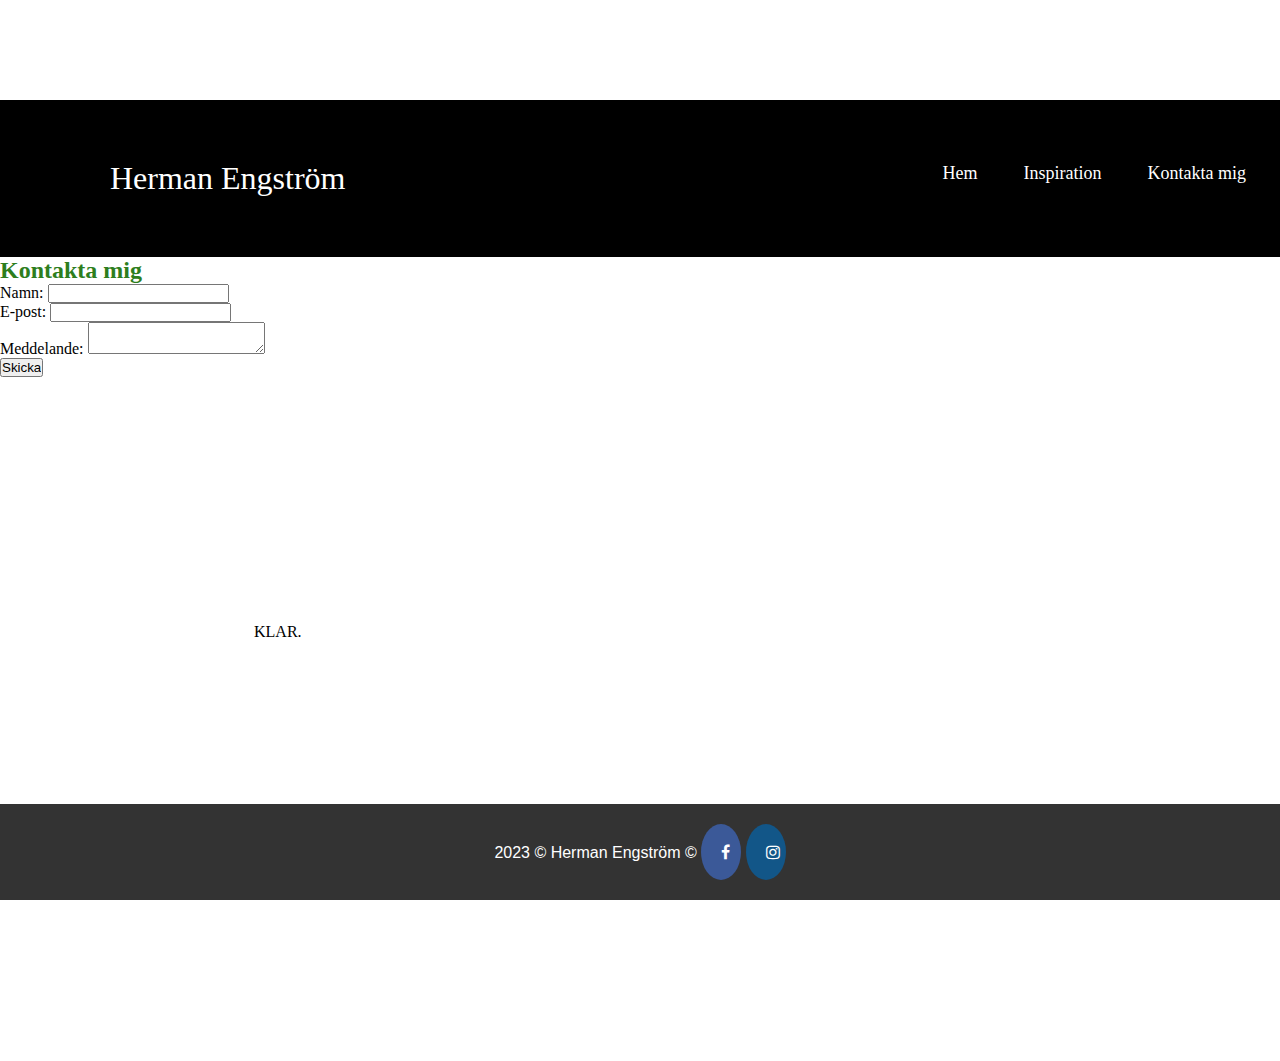
==== contact-me.html @ dc47c2a8 "Add files via upload" ====
<!DOCTYPE html>
<html lang="en">
  <head>
    <meta charset="UTF-8" />
    <meta http-equiv="X-UA-Compatible" content="IE=edge" />
    <meta name="viewport" content="width=device-width, initial-scale=1.0" />
    <link rel="stylesheet" href="style.css" />
    <link
      rel="stylesheet"
      href="https://cdnjs.cloudflare.com/ajax/libs/font-awesome/4.7.0/css/font-awesome.min.css"
    />
    <title>Herman Engström</title>
  </head>

  <body>
    <nav class="navbar">
      <!-- LOGO -->
      <div class="logo">Herman Engström</div>
      <!-- NAVIGATION MENU -->
      <ul class="nav-links">
        <!-- NAVIGATION MENY -->
        <div class="menu">
          <li><a href="index.html">Hem</a></li>
          <li class="inspiration">
            <a href="inspiration.html">Inspiration</a>
            <!-- DROPDOWN MENY -->
            <ul class="dropdown">
              <li><a href="computers.html">Datorer</a></li>
              <li><a href="games.html">Spel</a></li>
              <li><a href="sport.html">Idrott</a></li>
            </ul>
          </li>
          <li><a href="contact-me.html">Kontakta mig</a></li>
        </div>
      </ul>
    </nav>
  </body>
  <h2>Kontakta mig</h2>
  <form action="skicka_formular.php" method="post">
    <label for="namn">Namn:</label>
    <input type="text" id="namn" name="namn" required />
    <br />
    <label for="epost">E-post:</label>
    <input type="email" id="epost" name="epost" required />
    <br />
    <label for="meddelande">Meddelande:</label>
    <textarea id="meddelande" name="meddelande" required></textarea>
    <br />
    <input type="submit" value="Skicka" />
  </form>
  <iframe
    src="https://www.google.com/maps/embed?pb=!1m18!1m12!1m3!1d2254.187195190424!2d13.008444315924537!3d55.59875568051247!2m3!1f0!2f0!3f0!3m2!1i1024!2i768!4f13.1!3m3!1m2!1s0x4653a159275308af%3A0x3fad69ed34b03709!2sGrit%20Academy!5e0!3m2!1ssv!2sse!4v1676980591243!5m2!1ssv!2sse"
    width="600"
    height="450"
    style="border: 0"
    allowfullscreen=""
    loading="lazy"
    referrerpolicy="no-referrer-when-downgrade"
  ></iframe>
  <!-- Footer med copyright text & länkar -->
  <footer class="frame">
    <p>
      2023 &copy; Herman Engström &#169;
      <a href="https://www.instagram.com/engstromh/" class="fa fa-facebook"></a>
      <a href="https://www.facebook.com/engstromH" class="fa fa-instagram"></a>
    </p>
  </footer>
</html>
KLAR.
---- style.css ----
/* UTILITIES */
* {
  margin: 0;
  padding: 0;
  box-sizing: border-box;
}
/* Set the font family and some other styles for the body */
body {
  font-family: cursive;
  overflow-y: scroll; /* Show scrollbar only when needed */
  position: relative;
  min-height: 100vh;
  margin-bottom: 61px; /* Add some space at the bottom for a fixed footer */
}

/* Remove underline from all links */
a {
  text-decoration: none;
}
/* Remove bullets from all list items */
li {
  list-style: none;
}

/* NAVBAR STYLING */
.navbar {
  display: flex;
  align-items: center;
  justify-content: space-between;
  padding: 20px;
  background-color: rgb(0, 0, 0);
  color: #fff;
  margin-top: 100px;
}

/* Set the color of all elements inside .nav-links to white */
.nav-links a {
  color: #fff;
}

/* LOGO */
.logo {
  position: flex;
  margin: 40px 40px 40px 90px;
  right: 0;
  display: inline;
  font-size: 32px;
}

/* NAVBAR MENU */
.menu {
  right: 0;
  display: flex;
  gap: 1em;
  font-size: 18px;
}

/* Style for menu list items on hover */
.menu li:hover {
  background-color: #000000;
  border-radius: 5px;
  transition: 0.3s ease;
  background-color: #323333;
}

.menu li {
  padding: 5px 14px;
}

/* DROPDOWN MENU */
.inspiration {
  position: relative;
}

/*DROPDOWN MENU STYLING AND POSITIONING*/
.dropdown {
  background-color: rgb(0, 0, 0);
  padding: 1em 0;
  position: absolute;
  display: none;
  border-radius: 8px;
  top: 35px;
}

/* Add margin to the top of list items that immediately follow another list item */
.dropdown li + li {
  margin-top: 10px;
}

/* Style for dropdown list items */
.dropdown li {
  padding: 0.5em 1em;
  width: 8em;
  text-align: center;
}

/* Style for dropdown list items on hover */
.dropdown li:hover {
  background-color: #323333;
}

/* Display the dropdown list when the .inspiration element is hovered */
.inspiration:hover .dropdown {
  display: block;
}

/*Sets the position of the Avatar and the styling for img*/
img {
  display: flex;
  margin-left: 100px;
  margin-bottom: 10px;
  max-width: 60px;
  height: auto;
  float: top;
  object-fit: cover;
  height: 100%;
  border: 2px solid red;
}

/*Styles the Google Maps*/
iframe {
  margin-top: 10px;
  height: 250px;
  width: 250px;
}

/* Style for the info card on the first page */
.info-card {
  border: 1px solid #ccc;
  border-radius: 4px;
  box-shadow: 0 0 10px rgba(0, 0, 0, 0.1);
  padding: 20px;
  width: 300px;
  margin-left: 40%;
}

/* Font and positioning of the text inside the card */
.info-card h2 {
  font-size: 1.2rem;
  margin-top: 0;
}

/* Fontsize and positioning of the text inside the card */
.info-card p {
  font-size: 1rem;
  margin-bottom: 10px;
}

/* Style for the info card link */
.info-card a {
  color: #007bff;
  display: block;
  font-size: 0.9rem;
  text-align: right;
  text-decoration: none;
}

/* Center the heading inside a div */
div h2 {
  text-align: center;
}

/* Center the text inside a div */
div p {
  text-align: center;
}

/* Centers the element horizontally */
.center {
  text-align: center;
}

/* Style for ordered list */
ol {
  list-style-type: decimal;
  margin: 20px 0;
  padding: 0 0 0 30px;
}

/* Sets 10px from the bottom for the list */
li {
  margin-bottom: 10px;
}

/*Makes the links blue*/
a {
  color: #0077cc;
  text-decoration: none;
}

/*Style for links on hover*/
a:hover {
  text-decoration: underline;
}

/*Style for the h1 heading*/
h1 {
  color: blue;
  text-align: center;
  font-family: Arial;
}

/*Style for the h2 heading*/
h2 {
  color: rgb(45, 126, 29);
  font-family: "Times New Roman", Times, serif;
}

/*Style for the p heading*/
p {
  text-align: center;
  font-family: "Lucida Sans", "Lucida Sans Regular", "Lucida Grande",
    "Lucida Sans Unicode", Geneva, Verdana, sans-serif;
}

/* Style for the footer icons */
.fa {
  padding: 20px;
  font-size: 30px;
  width: 30px;
  text-align: center;
  text-decoration: none;
  border-radius: 50%;
}

/* Adds a hover effect */
.fa:hover {
  opacity: 0.7;
}

/* Sets a specific color for each brand */
/* Facebook */
.fa-facebook {
  background: #3b5998;
  color: white;
}

/* Instagram */
.fa-instagram {
  background: #125688;
  color: white;
}
/* Footer at the bottom */
footer {
  text-align: center;
  position: fixed;
  width: 100%;
  bottom: 0;
  background-color: #333;
  color: #fff;
  padding: 20px;
}
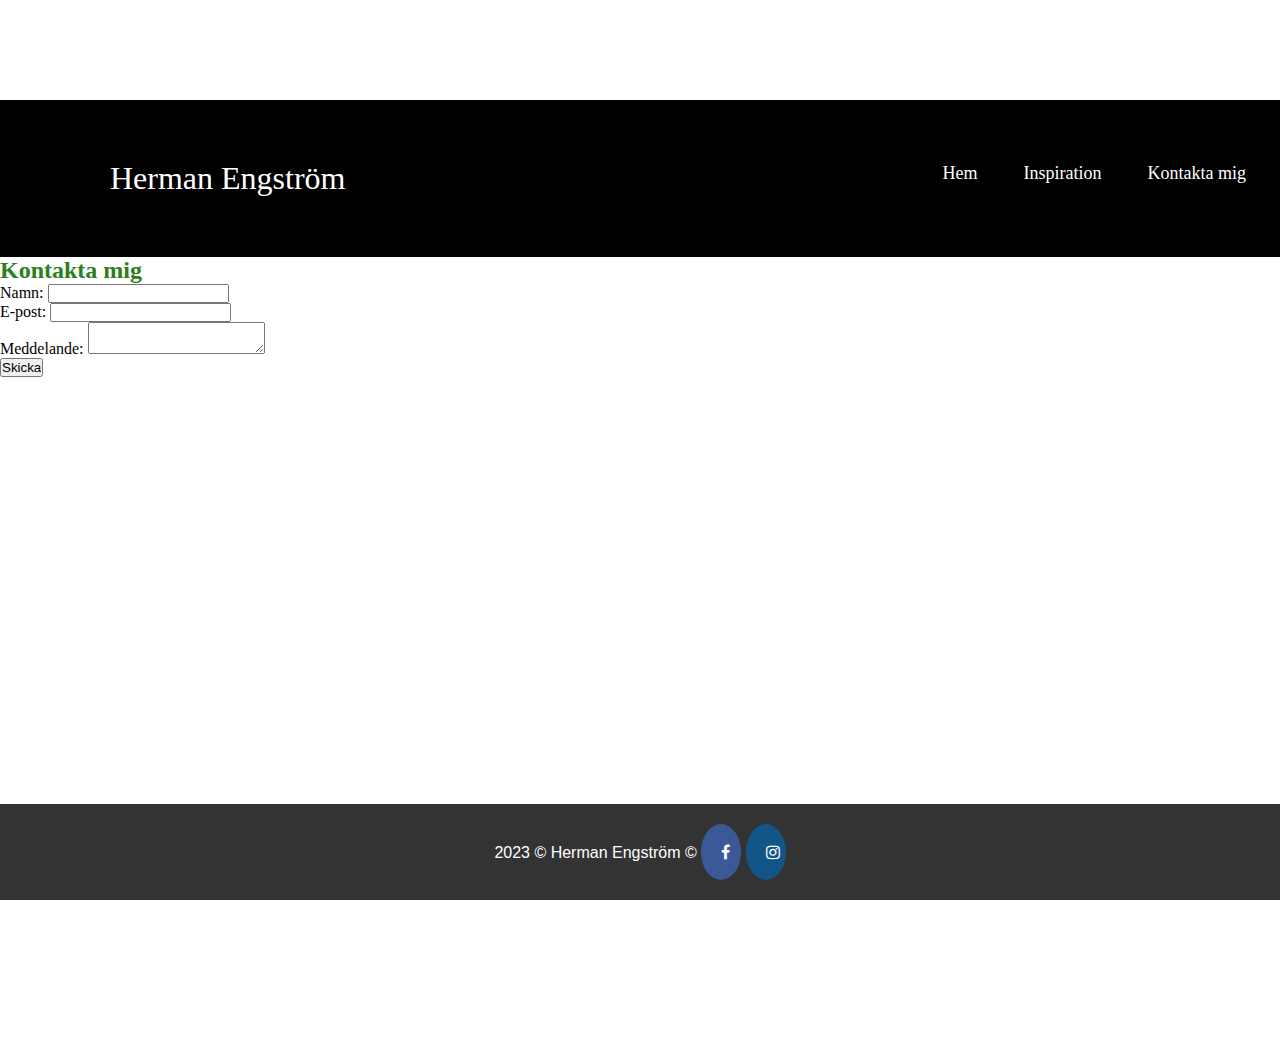
==== commit d49d26de: "230224" ====
--- a/contact-me.html
+++ b/contact-me.html
@@ -1,69 +1,69 @@
-<!DOCTYPE html>
-<html lang="en">
-  <head>
-    <meta charset="UTF-8" />
-    <meta http-equiv="X-UA-Compatible" content="IE=edge" />
-    <meta name="viewport" content="width=device-width, initial-scale=1.0" />
-    <link rel="stylesheet" href="style.css" />
-    <link
-      rel="stylesheet"
-      href="https://cdnjs.cloudflare.com/ajax/libs/font-awesome/4.7.0/css/font-awesome.min.css"
-    />
-    <title>Herman Engström</title>
-  </head>
-
-  <body>
-    <nav class="navbar">
-      <!-- LOGO -->
-      <div class="logo">Herman Engström</div>
-      <!-- NAVIGATION MENU -->
-      <ul class="nav-links">
-        <!-- NAVIGATION MENY -->
-        <div class="menu">
-          <li><a href="index.html">Hem</a></li>
-          <li class="inspiration">
-            <a href="inspiration.html">Inspiration</a>
-            <!-- DROPDOWN MENY -->
-            <ul class="dropdown">
-              <li><a href="computers.html">Datorer</a></li>
-              <li><a href="games.html">Spel</a></li>
-              <li><a href="sport.html">Idrott</a></li>
-            </ul>
-          </li>
-          <li><a href="contact-me.html">Kontakta mig</a></li>
-        </div>
-      </ul>
-    </nav>
-  </body>
-  <h2>Kontakta mig</h2>
-  <form action="skicka_formular.php" method="post">
-    <label for="namn">Namn:</label>
-    <input type="text" id="namn" name="namn" required />
-    <br />
-    <label for="epost">E-post:</label>
-    <input type="email" id="epost" name="epost" required />
-    <br />
-    <label for="meddelande">Meddelande:</label>
-    <textarea id="meddelande" name="meddelande" required></textarea>
-    <br />
-    <input type="submit" value="Skicka" />
-  </form>
-  <iframe
-    src="https://www.google.com/maps/embed?pb=!1m18!1m12!1m3!1d2254.187195190424!2d13.008444315924537!3d55.59875568051247!2m3!1f0!2f0!3f0!3m2!1i1024!2i768!4f13.1!3m3!1m2!1s0x4653a159275308af%3A0x3fad69ed34b03709!2sGrit%20Academy!5e0!3m2!1ssv!2sse!4v1676980591243!5m2!1ssv!2sse"
-    width="600"
-    height="450"
-    style="border: 0"
-    allowfullscreen=""
-    loading="lazy"
-    referrerpolicy="no-referrer-when-downgrade"
-  ></iframe>
-  <!-- Footer med copyright text & länkar -->
-  <footer class="frame">
-    <p>
-      2023 &copy; Herman Engström &#169;
-      <a href="https://www.instagram.com/engstromh/" class="fa fa-facebook"></a>
-      <a href="https://www.facebook.com/engstromH" class="fa fa-instagram"></a>
-    </p>
-  </footer>
-</html>
-KLAR.
+<!DOCTYPE html>
+<html lang="en">
+  <head>
+    <meta charset="UTF-8" />
+    <meta http-equiv="X-UA-Compatible" content="IE=edge" />
+    <meta name="viewport" content="width=device-width, initial-scale=1.0" />
+    <link rel="stylesheet" href="style.css" />
+    <link
+      rel="stylesheet"
+      href="https://cdnjs.cloudflare.com/ajax/libs/font-awesome/4.7.0/css/font-awesome.min.css"
+    />
+    <title>Herman Engström</title>
+  </head>
+
+  <body>
+    <nav class="navbar">
+      <!-- LOGO -->
+      <div class="logo">Herman Engström</div>
+      <!-- NAVIGATION MENU -->
+      <ul class="nav-links">
+        <!-- NAVIGATION MENY -->
+        <div class="menu">
+          <li><a href="index.html">Hem</a></li>
+          <li class="inspiration">
+            <a href="inspiration.html">Inspiration</a>
+            <!-- DROPDOWN MENY -->
+            <ul class="dropdown">
+              <li><a href="computers.html">Datorer</a></li>
+              <li><a href="games.html">Spel</a></li>
+              <li><a href="sport.html">Idrott</a></li>
+            </ul>
+          </li>
+          <li><a href="contact-me.html">Kontakta mig</a></li>
+        </div>
+      </ul>
+    </nav>
+  </body>
+  <h2>Kontakta mig</h2>
+  <form action="skicka_formular.php" method="post">
+    <label for="namn">Namn:</label>
+    <input type="text" id="namn" name="namn" required />
+    <br />
+    <label for="epost">E-post:</label>
+    <input type="email" id="epost" name="epost" required />
+    <br />
+    <label for="meddelande">Meddelande:</label>
+    <textarea id="meddelande" name="meddelande" required></textarea>
+    <br />
+    <input type="submit" value="Skicka" />
+  </form>
+  <iframe
+    src="https://www.google.com/maps/embed?pb=!1m18!1m12!1m3!1d2254.187195190424!2d13.008444315924537!3d55.59875568051247!2m3!1f0!2f0!3f0!3m2!1i1024!2i768!4f13.1!3m3!1m2!1s0x4653a159275308af%3A0x3fad69ed34b03709!2sGrit%20Academy!5e0!3m2!1ssv!2sse!4v1676980591243!5m2!1ssv!2sse"
+    width="600"
+    height="450"
+    style="border: 0"
+    allowfullscreen=""
+    loading="lazy"
+    referrerpolicy="no-referrer-when-downgrade"
+  ></iframe>
+  <!-- Footer med copyright text & länkar -->
+  <footer class="frame">
+    <p>
+      2023 &copy; Herman Engström &#169;
+      <a href="https://www.instagram.com/engstromh/" class="fa fa-facebook"></a>
+      <a href="https://www.facebook.com/engstromH" class="fa fa-instagram"></a>
+    </p>
+  </footer>
+</html>
+
--- a/style.css
+++ b/style.css
@@ -1,252 +1,258 @@
-/* UTILITIES */
-* {
-  margin: 0;
-  padding: 0;
-  box-sizing: border-box;
-}
-/* Set the font family and some other styles for the body */
-body {
-  font-family: cursive;
-  overflow-y: scroll; /* Show scrollbar only when needed */
-  position: relative;
-  min-height: 100vh;
-  margin-bottom: 61px; /* Add some space at the bottom for a fixed footer */
-}
-
-/* Remove underline from all links */
-a {
-  text-decoration: none;
-}
-/* Remove bullets from all list items */
-li {
-  list-style: none;
-}
-
-/* NAVBAR STYLING */
-.navbar {
-  display: flex;
-  align-items: center;
-  justify-content: space-between;
-  padding: 20px;
-  background-color: rgb(0, 0, 0);
-  color: #fff;
-  margin-top: 100px;
-}
-
-/* Set the color of all elements inside .nav-links to white */
-.nav-links a {
-  color: #fff;
-}
-
-/* LOGO */
-.logo {
-  position: flex;
-  margin: 40px 40px 40px 90px;
-  right: 0;
-  display: inline;
-  font-size: 32px;
-}
-
-/* NAVBAR MENU */
-.menu {
-  right: 0;
-  display: flex;
-  gap: 1em;
-  font-size: 18px;
-}
-
-/* Style for menu list items on hover */
-.menu li:hover {
-  background-color: #000000;
-  border-radius: 5px;
-  transition: 0.3s ease;
-  background-color: #323333;
-}
-
-.menu li {
-  padding: 5px 14px;
-}
-
-/* DROPDOWN MENU */
-.inspiration {
-  position: relative;
-}
-
-/*DROPDOWN MENU STYLING AND POSITIONING*/
-.dropdown {
-  background-color: rgb(0, 0, 0);
-  padding: 1em 0;
-  position: absolute;
-  display: none;
-  border-radius: 8px;
-  top: 35px;
-}
-
-/* Add margin to the top of list items that immediately follow another list item */
-.dropdown li + li {
-  margin-top: 10px;
-}
-
-/* Style for dropdown list items */
-.dropdown li {
-  padding: 0.5em 1em;
-  width: 8em;
-  text-align: center;
-}
-
-/* Style for dropdown list items on hover */
-.dropdown li:hover {
-  background-color: #323333;
-}
-
-/* Display the dropdown list when the .inspiration element is hovered */
-.inspiration:hover .dropdown {
-  display: block;
-}
-
-/*Sets the position of the Avatar and the styling for img*/
-img {
-  display: flex;
-  margin-left: 100px;
-  margin-bottom: 10px;
-  max-width: 60px;
-  height: auto;
-  float: top;
-  object-fit: cover;
-  height: 100%;
-  border: 2px solid red;
-}
-
-/*Styles the Google Maps*/
-iframe {
-  margin-top: 10px;
-  height: 250px;
-  width: 250px;
-}
-
-/* Style for the info card on the first page */
-.info-card {
-  border: 1px solid #ccc;
-  border-radius: 4px;
-  box-shadow: 0 0 10px rgba(0, 0, 0, 0.1);
-  padding: 20px;
-  width: 300px;
-  margin-left: 40%;
-}
-
-/* Font and positioning of the text inside the card */
-.info-card h2 {
-  font-size: 1.2rem;
-  margin-top: 0;
-}
-
-/* Fontsize and positioning of the text inside the card */
-.info-card p {
-  font-size: 1rem;
-  margin-bottom: 10px;
-}
-
-/* Style for the info card link */
-.info-card a {
-  color: #007bff;
-  display: block;
-  font-size: 0.9rem;
-  text-align: right;
-  text-decoration: none;
-}
-
-/* Center the heading inside a div */
-div h2 {
-  text-align: center;
-}
-
-/* Center the text inside a div */
-div p {
-  text-align: center;
-}
-
-/* Centers the element horizontally */
-.center {
-  text-align: center;
-}
-
-/* Style for ordered list */
-ol {
-  list-style-type: decimal;
-  margin: 20px 0;
-  padding: 0 0 0 30px;
-}
-
-/* Sets 10px from the bottom for the list */
-li {
-  margin-bottom: 10px;
-}
-
-/*Makes the links blue*/
-a {
-  color: #0077cc;
-  text-decoration: none;
-}
-
-/*Style for links on hover*/
-a:hover {
-  text-decoration: underline;
-}
-
-/*Style for the h1 heading*/
-h1 {
-  color: blue;
-  text-align: center;
-  font-family: Arial;
-}
-
-/*Style for the h2 heading*/
-h2 {
-  color: rgb(45, 126, 29);
-  font-family: "Times New Roman", Times, serif;
-}
-
-/*Style for the p heading*/
-p {
-  text-align: center;
-  font-family: "Lucida Sans", "Lucida Sans Regular", "Lucida Grande",
-    "Lucida Sans Unicode", Geneva, Verdana, sans-serif;
-}
-
-/* Style for the footer icons */
-.fa {
-  padding: 20px;
-  font-size: 30px;
-  width: 30px;
-  text-align: center;
-  text-decoration: none;
-  border-radius: 50%;
-}
-
-/* Adds a hover effect */
-.fa:hover {
-  opacity: 0.7;
-}
-
-/* Sets a specific color for each brand */
-/* Facebook */
-.fa-facebook {
-  background: #3b5998;
-  color: white;
-}
-
-/* Instagram */
-.fa-instagram {
-  background: #125688;
-  color: white;
-}
-/* Footer at the bottom */
-footer {
-  text-align: center;
-  position: fixed;
-  width: 100%;
-  bottom: 0;
-  background-color: #333;
-  color: #fff;
-  padding: 20px;
-}
+/* UTILITIES */
+* {
+  margin: 0;
+  padding: 0;
+  box-sizing: border-box;
+}
+/* Set the font family and some other styles for the body */
+body {
+  font-family: cursive;
+  overflow-y: scroll; /* Show scrollbar only when needed */
+  position: relative;
+  min-height: 100vh;
+  margin-bottom: 61px; /* Add some space at the bottom for a fixed footer */
+  margin-top: 100px;
+}
+
+/* Remove underline from all links */
+a {
+  text-decoration: none;
+}
+/* Remove bullets from all list items */
+li {
+  list-style: none;
+}
+
+/* NAVBAR STYLING */
+.navbar {
+  display: flex;
+  align-items: center;
+  justify-content: space-between;
+  padding: 20px;
+  background-color: rgb(0, 0, 0);
+  color: #fff;
+}
+
+/* Set the color of all elements inside .nav-links to white */
+.nav-links a {
+  color: #fff;
+}
+
+/* LOGO */
+.logo {
+  position: flex;
+  margin: 40px 40px 40px 90px;
+  right: 0;
+  display: inline;
+  font-size: 32px;
+}
+
+/* NAVBAR MENU */
+.menu {
+  right: 0;
+  display: flex;
+  gap: 1em;
+  font-size: 18px;
+}
+
+/* Style for menu list items on hover */
+.menu li:hover {
+  background-color: #000000;
+  border-radius: 5px;
+  transition: 0.3s ease;
+  background-color: #323333;
+}
+
+.menu li {
+  padding: 5px 14px;
+}
+
+/* DROPDOWN MENU */
+.inspiration {
+  position: relative;
+}
+
+/*DROPDOWN MENU STYLING AND POSITIONING*/
+.dropdown {
+  background-color: rgb(0, 0, 0);
+  padding: 1em 0;
+  position: absolute;
+  display: none;
+  border-radius: 8px;
+  top: 35px;
+}
+
+/* Add margin to the top of list items that immediately follow another list item */
+.dropdown li + li {
+  margin-top: 10px;
+}
+
+/* Style for dropdown list items */
+.dropdown li {
+  padding: 0.5em 1em;
+  width: 8em;
+  text-align: center;
+}
+
+/* Style for dropdown list items on hover */
+.dropdown li:hover {
+  background-color: #323333;
+}
+
+/* Display the dropdown list when the .inspiration element is hovered */
+.inspiration:hover .dropdown {
+  display: block;
+}
+
+/*Sets the position of the Avatar and the styling for img*/
+img {
+  display: flex;
+  margin-left: 100px;
+  margin-bottom: 10px;
+  max-width: 60px;
+  height: auto;
+  float: top;
+  object-fit: cover;
+  height: 100%;
+  border: 2px solid red;
+}
+
+/*Styles the Google Maps*/
+iframe {
+  margin-top: 10px;
+  height: 250px;
+  width: 250px;
+}
+
+/* Style for the info card on the first page */
+.info-card {
+  border: 1px solid #ccc;
+  border-radius: 4px;
+  box-shadow: 0 0 10px rgba(0, 0, 0, 0.1);
+  padding: 20px;
+  width: 300px;
+  margin-left: 40%;
+}
+
+/* Font and positioning of the text inside the card */
+.info-card h2 {
+  font-size: 1.2rem;
+  margin-top: 0;
+}
+
+/* Fontsize and positioning of the text inside the card */
+.info-card p {
+  font-size: 1rem;
+  margin-bottom: 10px;
+}
+
+/* Style for the info card link */
+.info-card a {
+  color: #007bff;
+  display: block;
+  font-size: 0.9rem;
+  text-align: right;
+  text-decoration: none;
+}
+
+/* Center the heading inside a div */
+div h2 {
+  text-align: center;
+}
+
+/* Center the text inside a div */
+div p {
+  text-align: center;
+}
+
+/* Centers the element horizontally */
+.center {
+  text-align: center;
+}
+
+/* Style for ordered list */
+ol {
+  list-style-type: decimal;
+  margin: 20px 0;
+  padding: 0 0 0 30px;
+}
+
+/* Sets 10px from the bottom for the list */
+li {
+  margin-bottom: 10px;
+}
+
+/*Makes the links blue*/
+a {
+  color: #0077cc;
+  text-decoration: none;
+}
+
+/*Style for links on hover*/
+a:hover {
+  text-decoration: underline;
+}
+
+/*Style for the h1 heading*/
+h1 {
+  color: blue;
+  text-align: center;
+  font-family: Arial;
+}
+
+/*Style for the h2 heading*/
+h2 {
+  color: rgb(45, 126, 29);
+  font-family: "Times New Roman", Times, serif;
+}
+
+/*Style for the p heading*/
+p {
+  text-align: center;
+  font-family: "Lucida Sans", "Lucida Sans Regular", "Lucida Grande",
+    "Lucida Sans Unicode", Geneva, Verdana, sans-serif;
+}
+
+/* Style for the footer icons */
+.fa {
+  padding: 20px;
+  font-size: 30px;
+  width: 30px;
+  text-align: center;
+  text-decoration: none;
+  border-radius: 50%;
+}
+
+/* Adds a hover effect */
+.fa:hover {
+  opacity: 0.7;
+}
+
+/* Sets a specific color for each brand */
+/* Facebook */
+.fa-facebook {
+  background: #3b5998;
+  color: white;
+}
+
+/* Instagram */
+.fa-instagram {
+  background: #125688;
+  color: white;
+}
+/* Footer at the bottom */
+footer {
+  text-align: center;
+  position: fixed;
+  width: 100%;
+  bottom: 0;
+  background-color: #333;
+  color: #fff;
+  padding: 20px;
+}
+
+q {
+  text-align: center;
+  color: rgb(6, 206, 6);  
+  margin-left: 25%;
+}
